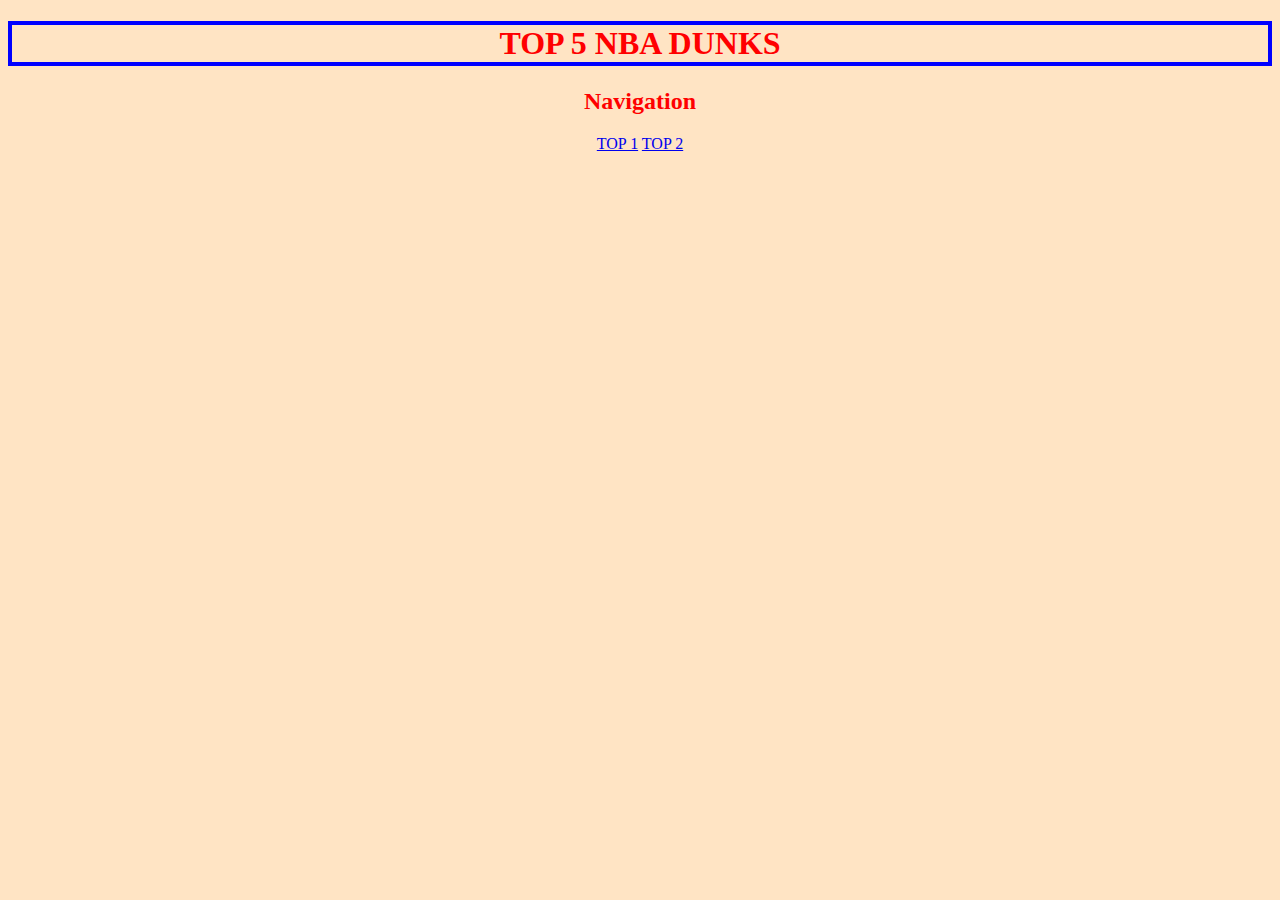
==== index.html @ 3df8363a "navigaton" ====
<!DOCTYPE html>
<html lang="en">
<head>
  <meta charset="UTF-8">
  <meta http-equiv="X-UA-Compatible" content="IE=edge">
  <meta name="viewport" content="width=device-width, initial-scale=1.0">
  <link rel="stylesheet" href="index.css">
  <title>Top 5 Dunks</title>
</head>

<body>
  <h1>TOP 5 NBA DUNKS</h1>
  <h2>Navigation</h2>
  <a href="aarongordontop1.html">TOP 1</a>
  
  <a href="zachlavinetop2.html">TOP 2</a>
  
</body>
</html>
---- index.css ----
body{
  background-color: bisque;
  text-align: center;
  padding: 0px;
}

h1{
  border: 4px solid blue;
  color: red;
}

h2{
  color: red;
}

div{
  text-align: center;
}
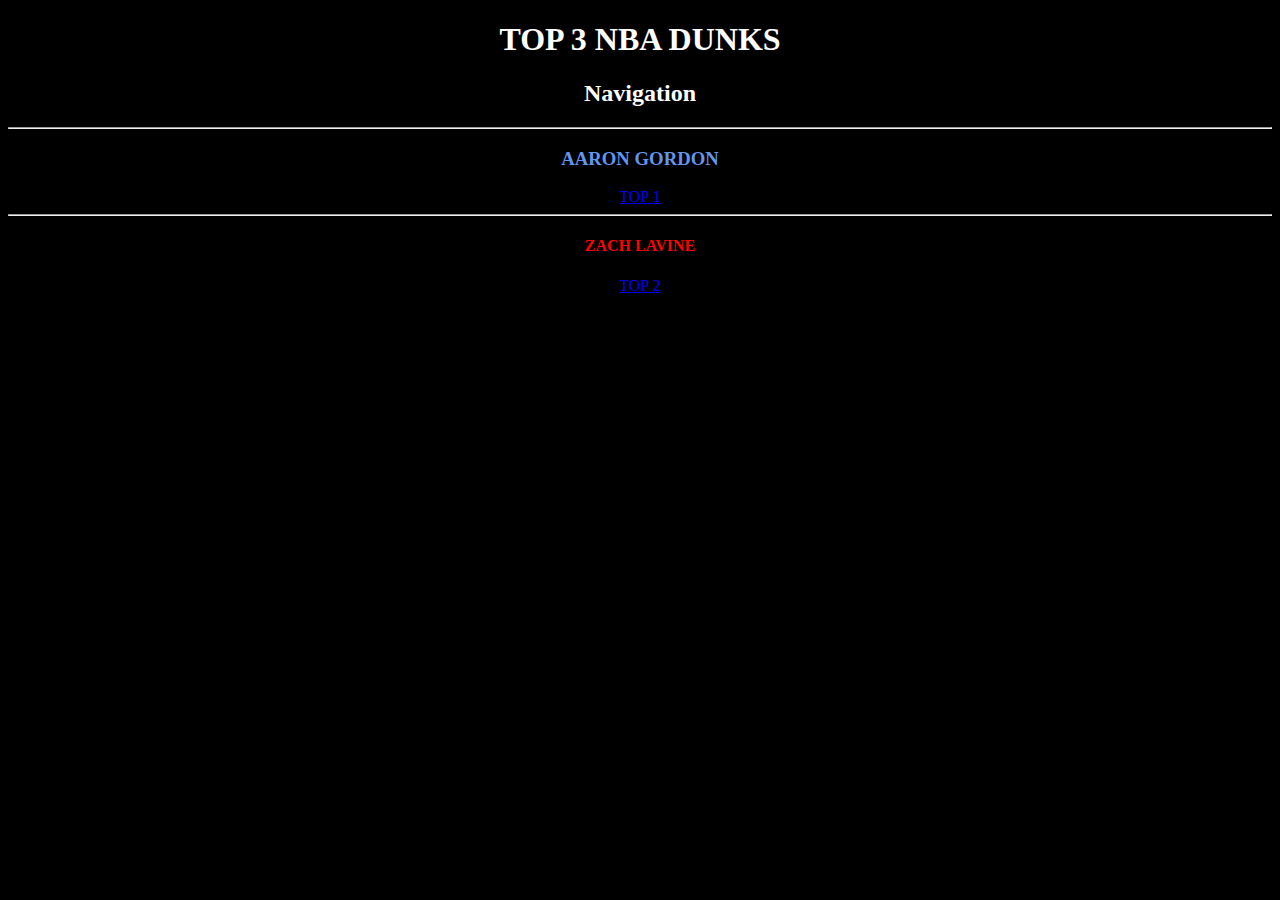
==== commit 1cb1bebc: "ewjdhuje" ====
--- a/index.html
+++ b/index.html
@@ -9,10 +9,13 @@
 </head>
 
 <body>
-  <h1>TOP 5 NBA DUNKS</h1>
+  <h1>TOP 3 NBA DUNKS</h1>
   <h2>Navigation</h2>
+  <hr>
+  <h3>AARON GORDON</h3>
   <a href="aarongordontop1.html">TOP 1</a>
-  
+  <hr>
+  <h4>ZACH LAVINE</h4>
   <a href="zachlavinetop2.html">TOP 2</a>
   
 </body>
--- a/index.css
+++ b/index.css
@@ -1,18 +1,33 @@
 body{
-  background-color: bisque;
+  background-color: rgb(0, 0, 0);
   text-align: center;
   padding: 0px;
 }
 
 h1{
   border: 4px solid blue;
-  color: red;
+  color: white;
 }
 
 h2{
-  color: red;
+  color: rgb(255, 255, 255);
 }
 
 div{
   text-align: center;
-}+}
+
+h1{
+  border: 10px;
+  border-color: blue;
+}
+
+h3{
+  color: cornflowerblue
+}
+
+h4{
+  color: red;
+}
+
+
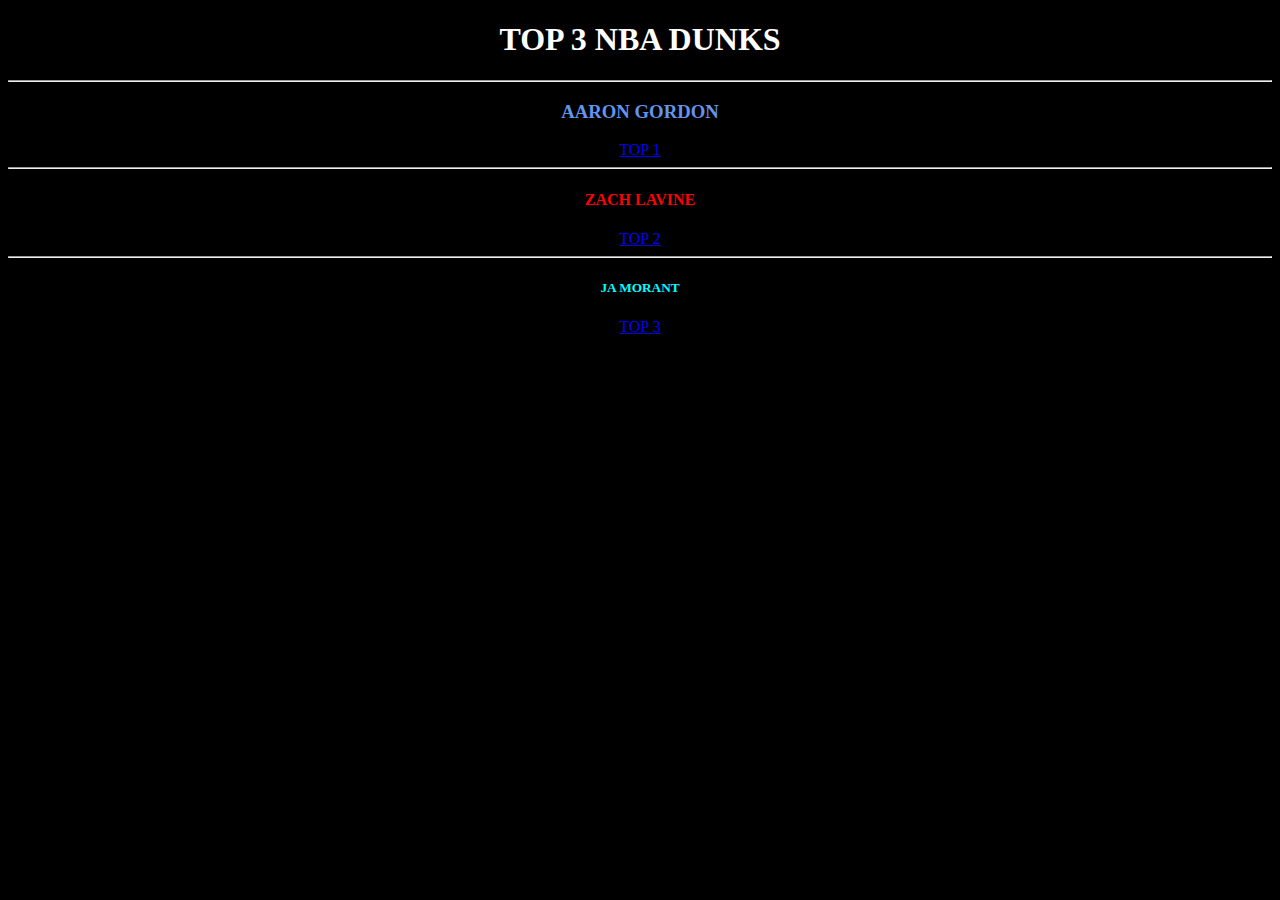
==== commit ed14d64e: "Im done" ====
--- a/index.html
+++ b/index.html
@@ -10,13 +10,16 @@
 
 <body>
   <h1>TOP 3 NBA DUNKS</h1>
-  <h2>Navigation</h2>
+
   <hr>
   <h3>AARON GORDON</h3>
   <a href="aarongordontop1.html">TOP 1</a>
   <hr>
   <h4>ZACH LAVINE</h4>
   <a href="zachlavinetop2.html">TOP 2</a>
+  <hr>
+  <h5>JA MORANT</h5>
+  <a href="jamoranttop3.html">TOP 3</a>
   
 </body>
 </html>--- a/index.css
+++ b/index.css
@@ -30,4 +30,8 @@
   color: red;
 }
 
+h5{
+  color: aqua;
+}
 
+
